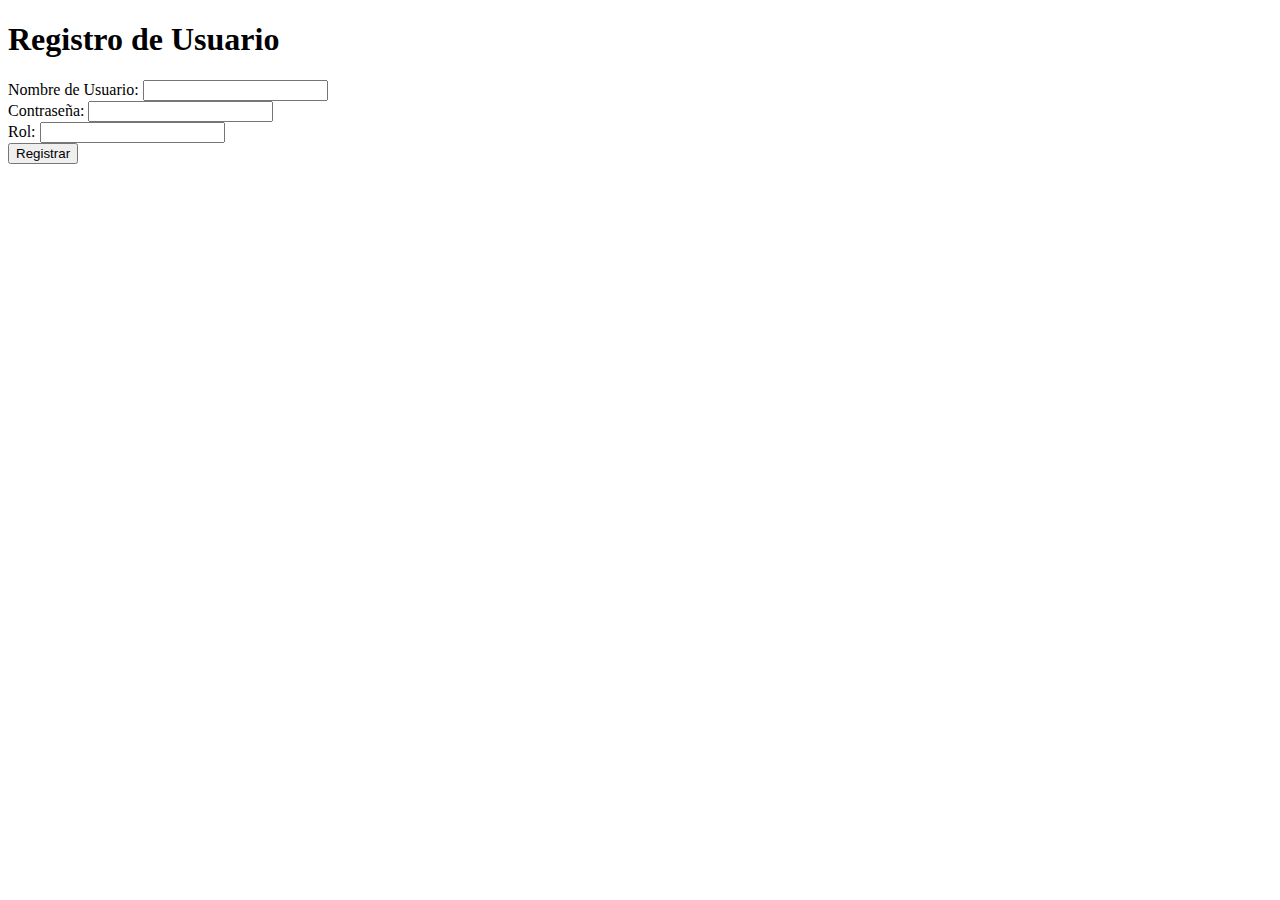
==== src/main/resources/templates/register.html @ f921f067 "starting a new project" ====
<!DOCTYPE html>
<html xmlns:th="http://www.thymeleaf.org">
<head>
    <title>Registro de Usuario</title>
</head>
<body>
    <h1>Registro de Usuario</h1>
    <form th:action="@{/register}" method="post">
        <div>
            <label for="username">Nombre de Usuario:</label>
            <input type="text" id="username" name="username" />
        </div>
        <div>
            <label for="password">Contraseña:</label>
            <input type="password" id="password" name="password" />
        </div>
        <div>
            <label for="role">Rol:</label>
            <input type="text" id="role" name="role" />
        </div>
        <div>
            <button type="submit">Registrar</button>
        </div>
    </form>
</body>
</html>
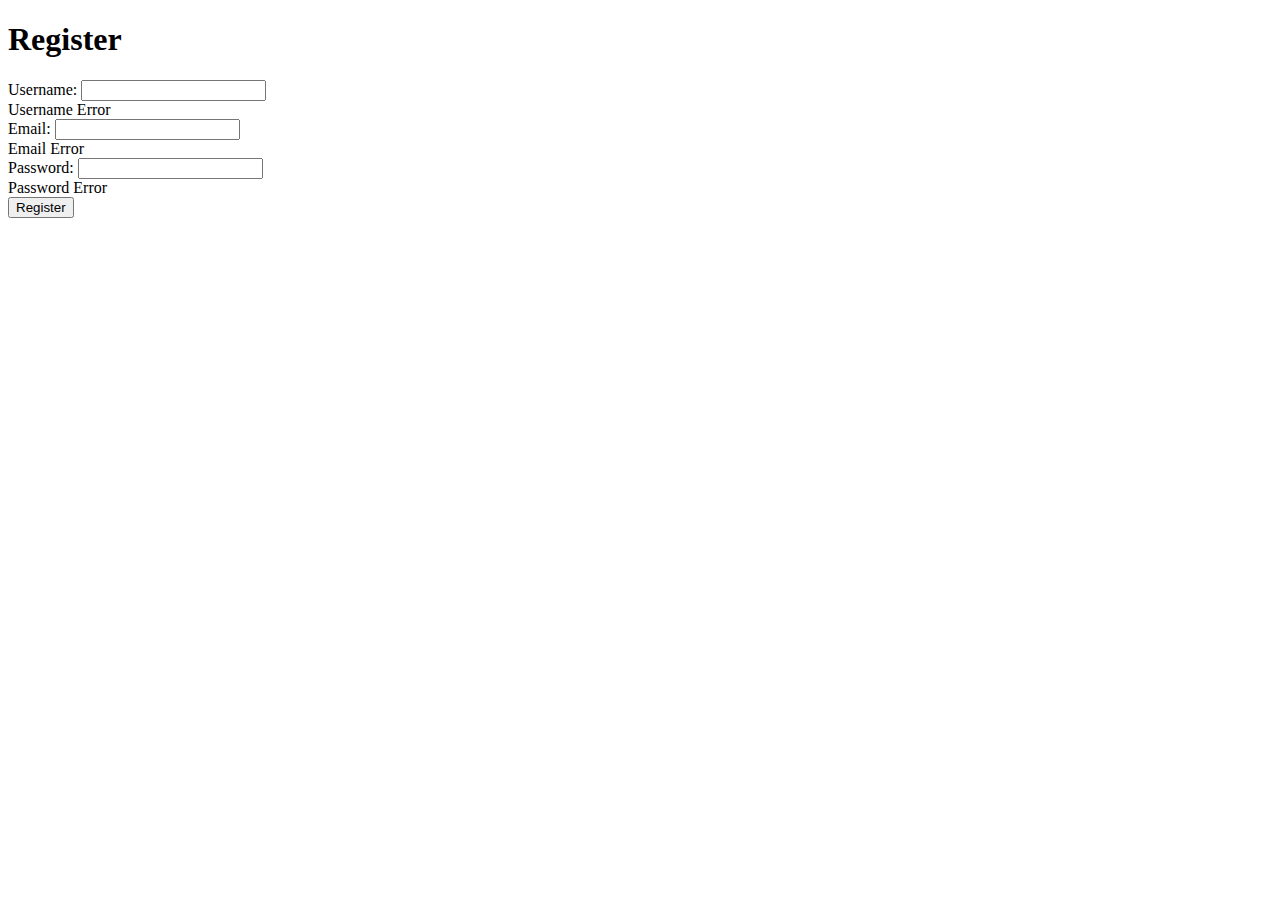
==== commit bf3265bc: "making change's" ====
--- a/src/main/resources/templates/register.html
+++ b/src/main/resources/templates/register.html
@@ -1,25 +1,30 @@
 <!DOCTYPE html>
 <html xmlns:th="http://www.thymeleaf.org">
 <head>
-    <title>Registro de Usuario</title>
+    <title>Register</title>
+    <meta charset="UTF-8">
 </head>
 <body>
-    <h1>Registro de Usuario</h1>
-    <form th:action="@{/register}" method="post">
+    <h1>Register</h1>
+    <form th:action="@{/auth/register}" th:object="${user}" method="post">
         <div>
-            <label for="username">Nombre de Usuario:</label>
-            <input type="text" id="username" name="username" />
+            <label>Username:</label>
+            <input type="text" th:field="*{username}" />
+            <div th:if="${#fields.hasErrors('username')}" th:errors="*{username}">Username Error</div>
         </div>
         <div>
-            <label for="password">Contraseña:</label>
-            <input type="password" id="password" name="password" />
+            <label>Email:</label>
+            <input type="email" th:field="*{email}" />
+            <div th:if="${#fields.hasErrors('email')}" th:errors="*{email}">Email Error</div>
         </div>
         <div>
-            <label for="role">Rol:</label>
-            <input type="text" id="role" name="role" />
+            <label>Password:</label>
+            <input type="password" th:field="*{password}" />
+            <div th:if="${#fields.hasErrors('password')}" th:errors="*{password}">Password Error</div>
         </div>
+        <div th:if="${usernameError}" th:text="${usernameError}"></div>
         <div>
-            <button type="submit">Registrar</button>
+            <button type="submit">Register</button>
         </div>
     </form>
 </body>
